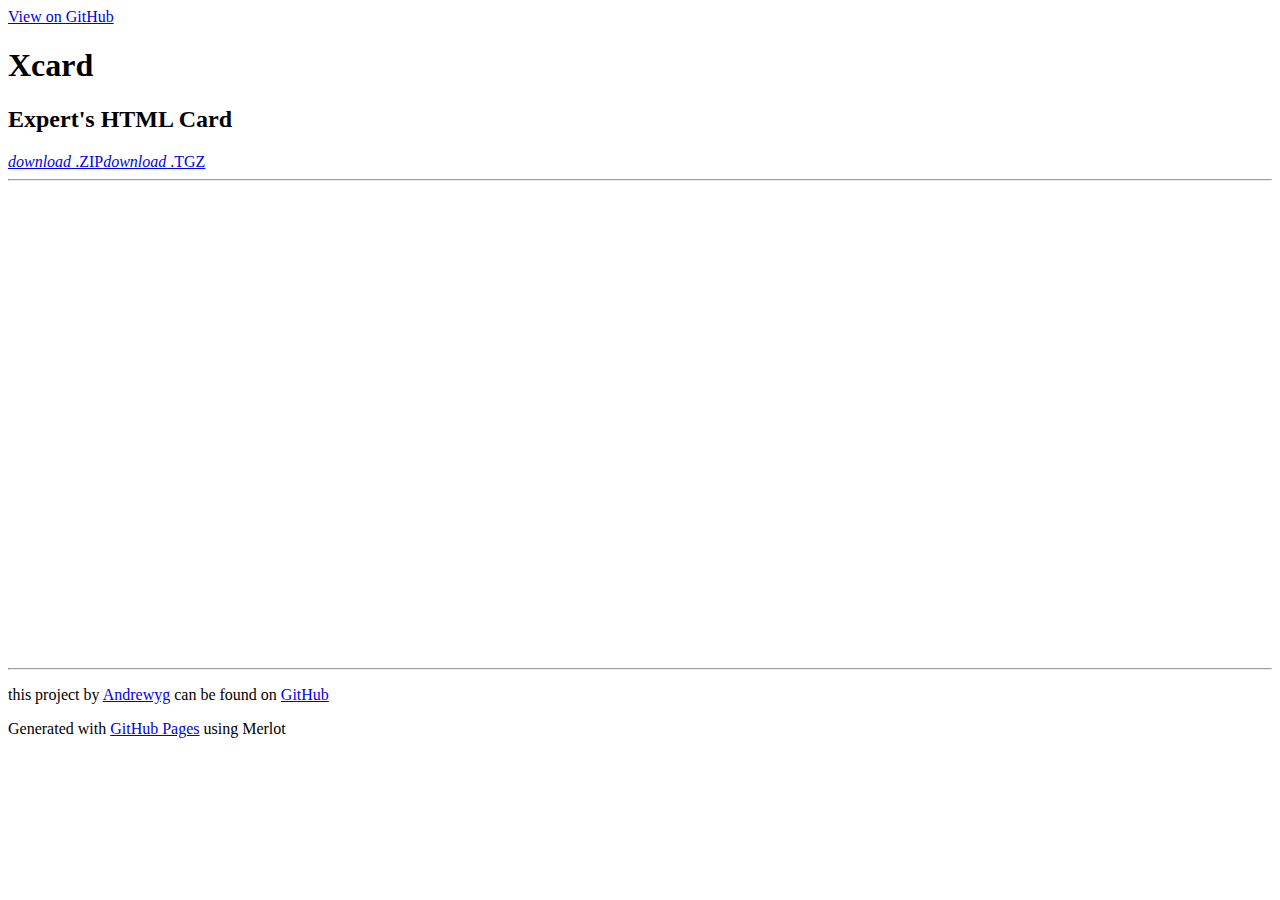
==== index.html @ 3f3aacaf "Update index.html" ====
<!DOCTYPE html>
<html>
  <head>
    <meta charset='utf-8'>
    <meta http-equiv="X-UA-Compatible" content="chrome=1">
    <meta name="viewport" content="width=640">

    <link rel="stylesheet" href="stylesheets/core.css" media="screen">
    <link rel="stylesheet" href="stylesheets/mobile.css" media="handheld, only screen and (max-device-width:640px)">
    <link rel="stylesheet" href="stylesheets/github-light.css">

    <script type="text/javascript" src="javascripts/modernizr.js"></script>
    <script type="text/javascript" src="https://ajax.googleapis.com/ajax/libs/jquery/1.7.1/jquery.min.js"></script>
    <script type="text/javascript" src="javascripts/headsmart.min.js"></script>
    <script type="text/javascript">
      $(document).ready(function () {
        $('#main_content').headsmart()
      })
    </script>
    <title>Xcard by Andrewyg</title>
  </head>

  <body>
    <a id="forkme_banner" href="https://github.com/Andrewyg/xcard">View on GitHub</a>
    <div class="shell">

      <header>
        <span class="ribbon-outer">
          <span class="ribbon-inner">
            <h1>Xcard</h1>
            <h2>Expert&#39;s HTML Card</h2>
          </span>
          <span class="left-tail"></span>
          <span class="right-tail"></span>
        </span>
      </header>

      <section id="downloads">
        <span class="inner">
          <a href="https://github.com/Andrewyg/xcard/zipball/master" class="zip"><em>download</em> .ZIP</a><a href="https://github.com/Andrewyg/xcard/tarball/master" class="tgz"><em>download</em> .TGZ</a>
        </span>
      </section>


      <span class="banner-fix"></span>


      <section id="main_content">
        <hr>
        <iframe src="https://www.facebook.com/plugins/video.php?href=https%3A%2F%2Fwww.facebook.com%2Ffunnynhappy%2Fvideos%2F10154230803433579%2F&show_text=1&width=560" width="560" height="467" style="border:none;overflow:hidden" scrolling="no" frameborder="0" allowTransparency="true"></iframe>
        <hr>
      </section>

      <footer>
        <span class="ribbon-outer">
          <span class="ribbon-inner">
            <p>this project by <a href="https://github.com/Andrewyg">Andrewyg</a> can be found on <a href="https://github.com/Andrewyg/xcard">GitHub</a></p>
          </span>
          <span class="left-tail"></span>
          <span class="right-tail"></span>
        </span>
        <p>Generated with <a href="https://pages.github.com">GitHub Pages</a> using Merlot</p>
        <span class="octocat"></span>
      </footer>

    </div>

    
  </body>
</html>
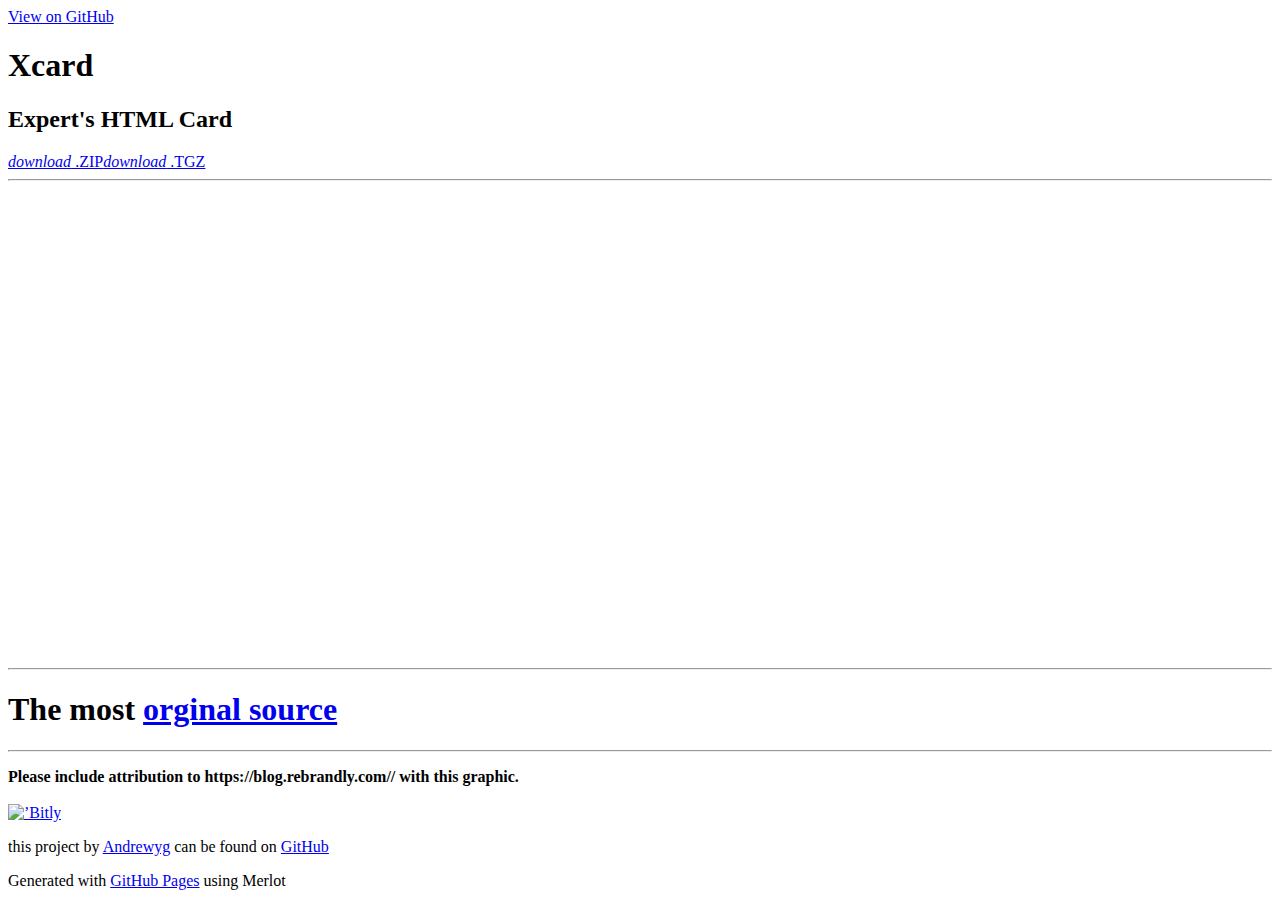
==== commit a2592975: "Update index.html" ====
--- a/index.html
+++ b/index.html
@@ -47,8 +47,11 @@
 
       <section id="main_content">
         <hr>
-        <iframe src="https://www.facebook.com/plugins/video.php?href=https%3A%2F%2Fwww.facebook.com%2Ffunnynhappy%2Fvideos%2F10154230803433579%2F&show_text=1&width=560" width="560" height="467" style="border:none;overflow:hidden" scrolling="no" frameborder="0" allowTransparency="true"></iframe>
+        <iframe src="https://www.facebook.com/plugins/video.php?href=https%3A%2F%2Fwww.facebook.com%2Ffunnynhappy%2Fvideos%2F10154230803433579%2F&show_text=1&width=560" width="100%" height="467" style="border:none;overflow:hidden" scrolling="no" frameborder="0" allowTransparency="true"></iframe>
         <hr>
+        <h1>The most <a href='https://youtu.be/dqTTojTija8'>orginal source</a></h1>
+        <hr>
+        <p><strong>Please include attribution to https://blog.rebrandly.com// with this graphic.</strong><br /><br /><a href=’https://blog.rebrandly.com/bitly-vs-google’><img src=’https://blog.rebrandly.com/wp-content/uploads/2016/08/Bitly-vs-Google-Infographic-Rebrandly-Blog.png’ alt=’Bitly Vs Google Infographic’ width=’100%’ border=’0′ /></a></p>
       </section>
 
       <footer>
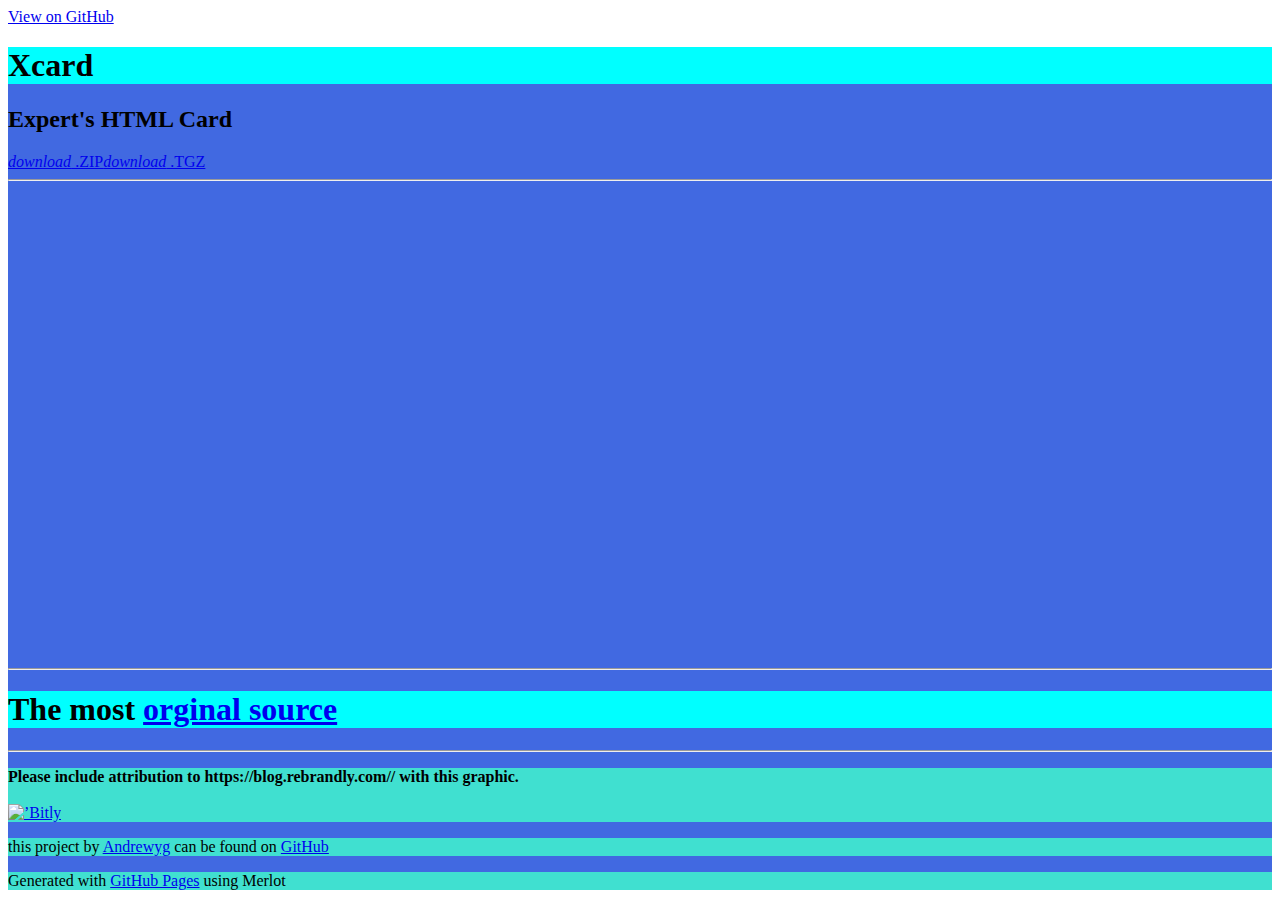
==== commit adb9ea51: "Update index.html" ====
--- a/index.html
+++ b/index.html
@@ -8,7 +8,7 @@
     <link rel="stylesheet" href="stylesheets/core.css" media="screen">
     <link rel="stylesheet" href="stylesheets/mobile.css" media="handheld, only screen and (max-device-width:640px)">
     <link rel="stylesheet" href="stylesheets/github-light.css">
-
+    <link rel="stylesheet" href="view.css">
     <script type="text/javascript" src="javascripts/modernizr.js"></script>
     <script type="text/javascript" src="https://ajax.googleapis.com/ajax/libs/jquery/1.7.1/jquery.min.js"></script>
     <script type="text/javascript" src="javascripts/headsmart.min.js"></script>
@@ -51,7 +51,7 @@
         <hr>
         <h1>The most <a href='https://youtu.be/dqTTojTija8'>orginal source</a></h1>
         <hr>
-        <p><strong>Please include attribution to https://blog.rebrandly.com// with this graphic.</strong><br /><br /><a href=’https://blog.rebrandly.com/bitly-vs-google’><img src=’https://blog.rebrandly.com/wp-content/uploads/2016/08/Bitly-vs-Google-Infographic-Rebrandly-Blog.png’ alt=’Bitly Vs Google Infographic’ width=’100%’ border=’0′ /></a></p>
+        <p><strong>Please include attribution to https://blog.rebrandly.com// with this graphic.</strong><br /><br /><a href=’https://blog.rebrandly.com/bitly-vs-google’><img src=’https://blog.rebrandly.com/wp-content/uploads/2016/08/Bitly-vs-Google-Infographic-Rebrandly-Blog.png’ alt=’Bitly Vs Google Infographic’ width=’540px’ border=’0′ /></a></p>
       </section>
 
       <footer>
--- a/view.css
+++ b/view.css
@@ -0,0 +1,11 @@
+h1 {
+    background-color: aqua;
+}
+
+div {
+    background-color: royalblue;
+}
+
+p {
+    background-color: Turquoise ;
+}
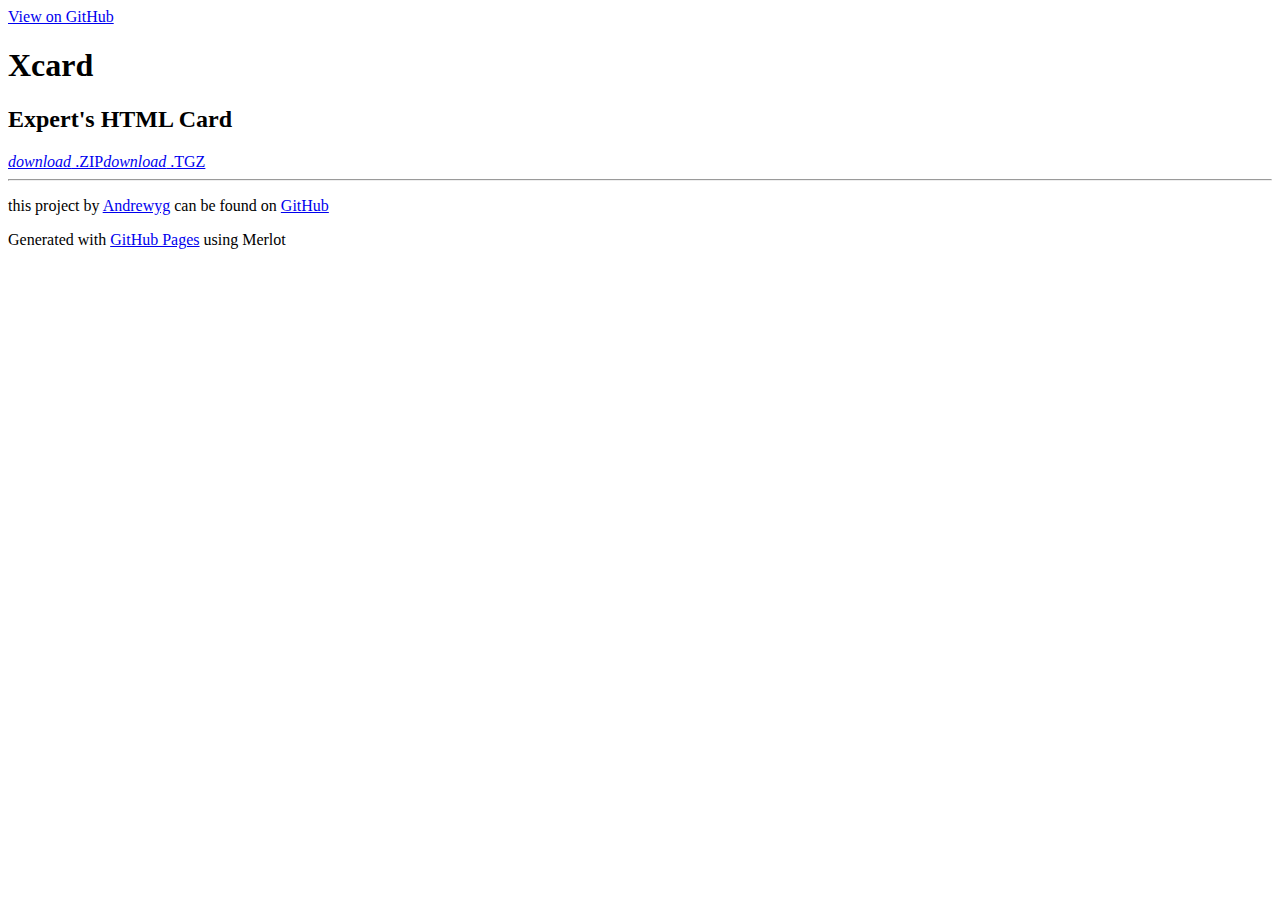
==== commit 6cda0a91: "Create gh-pages branch via GitHub" ====
--- a/index.html
+++ b/index.html
@@ -8,7 +8,7 @@
     <link rel="stylesheet" href="stylesheets/core.css" media="screen">
     <link rel="stylesheet" href="stylesheets/mobile.css" media="handheld, only screen and (max-device-width:640px)">
     <link rel="stylesheet" href="stylesheets/github-light.css">
-    <link rel="stylesheet" href="view.css">
+
     <script type="text/javascript" src="javascripts/modernizr.js"></script>
     <script type="text/javascript" src="https://ajax.googleapis.com/ajax/libs/jquery/1.7.1/jquery.min.js"></script>
     <script type="text/javascript" src="javascripts/headsmart.min.js"></script>
@@ -21,7 +21,7 @@
   </head>
 
   <body>
-    <a id="forkme_banner" href="https://github.com/Andrewyg/xcard">View on GitHub</a>
+    <a id="forkme_banner" href="https://github.com/Andrewyg/XCard">View on GitHub</a>
     <div class="shell">
 
       <header>
@@ -37,7 +37,7 @@
 
       <section id="downloads">
         <span class="inner">
-          <a href="https://github.com/Andrewyg/xcard/zipball/master" class="zip"><em>download</em> .ZIP</a><a href="https://github.com/Andrewyg/xcard/tarball/master" class="tgz"><em>download</em> .TGZ</a>
+          <a href="https://github.com/Andrewyg/XCard/zipball/master" class="zip"><em>download</em> .ZIP</a><a href="https://github.com/Andrewyg/XCard/tarball/master" class="tgz"><em>download</em> .TGZ</a>
         </span>
       </section>
 
@@ -47,17 +47,12 @@
 
       <section id="main_content">
         <hr>
-        <iframe src="https://www.facebook.com/plugins/video.php?href=https%3A%2F%2Fwww.facebook.com%2Ffunnynhappy%2Fvideos%2F10154230803433579%2F&show_text=1&width=560" width="100%" height="467" style="border:none;overflow:hidden" scrolling="no" frameborder="0" allowTransparency="true"></iframe>
-        <hr>
-        <h1>The most <a href='https://youtu.be/dqTTojTija8'>orginal source</a></h1>
-        <hr>
-        <p><strong>Please include attribution to https://blog.rebrandly.com// with this graphic.</strong><br /><br /><a href=’https://blog.rebrandly.com/bitly-vs-google’><img src=’https://blog.rebrandly.com/wp-content/uploads/2016/08/Bitly-vs-Google-Infographic-Rebrandly-Blog.png’ alt=’Bitly Vs Google Infographic’ width=’540px’ border=’0′ /></a></p>
       </section>
 
       <footer>
         <span class="ribbon-outer">
           <span class="ribbon-inner">
-            <p>this project by <a href="https://github.com/Andrewyg">Andrewyg</a> can be found on <a href="https://github.com/Andrewyg/xcard">GitHub</a></p>
+            <p>this project by <a href="https://github.com/Andrewyg">Andrewyg</a> can be found on <a href="https://github.com/Andrewyg/XCard">GitHub</a></p>
           </span>
           <span class="left-tail"></span>
           <span class="right-tail"></span>
